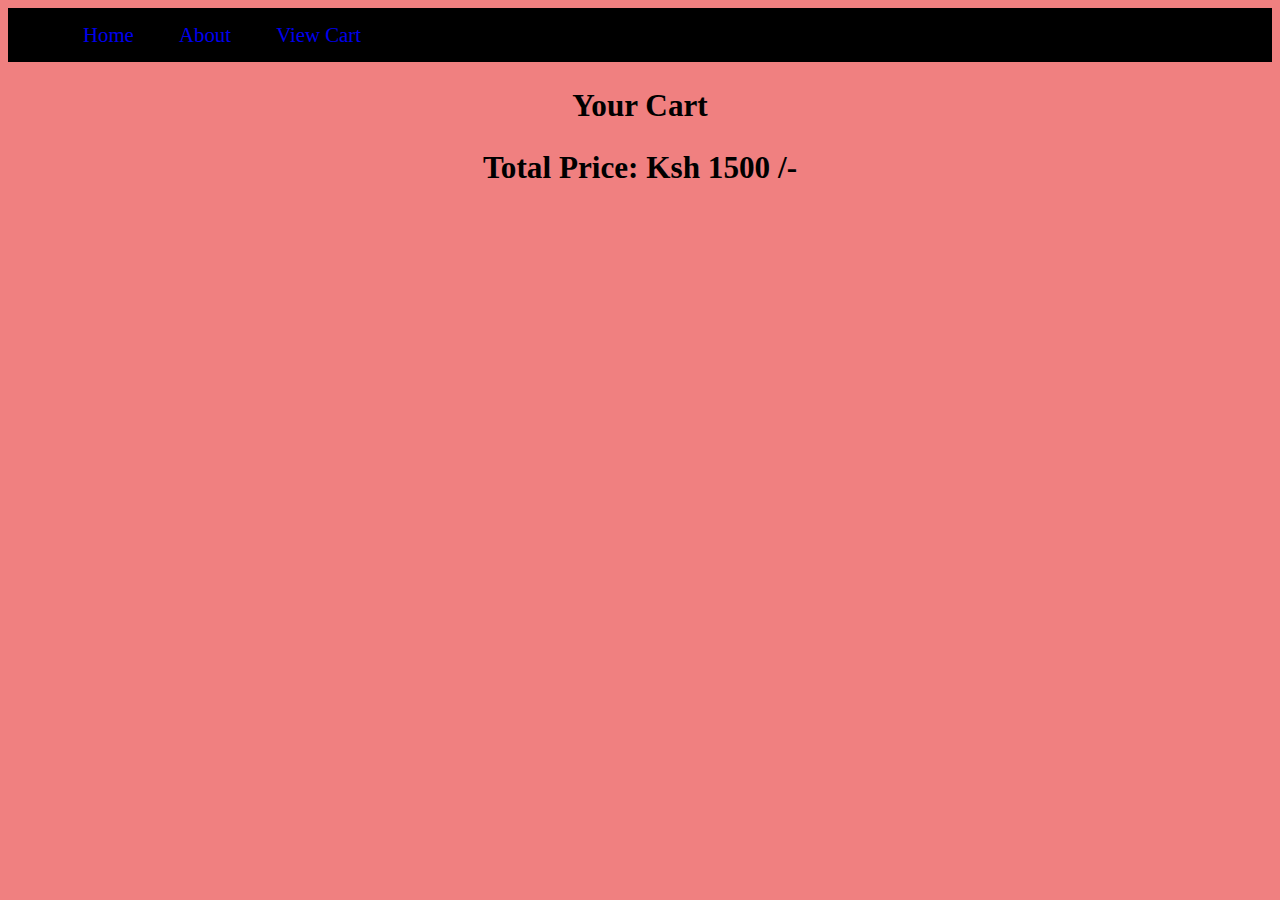
==== public/cart.html @ 6597373f "added the cart page" ====
<!DOCTYPE html>
<html>
    <head>
        <title>toysale</title>
        <meta charset="utf-8">
        <meta name="viewport" content="width=device-width, initial-scale=1.0">
        <link rel="stylesheet" type="text/css" href="../css/style.css">
        <script src="../js/cart.js" defer></script>
    </head>
    <body>
        <header>
            <nav>
                <ul>
                    <li><a href="../index.html">Home</a></li>
                    <li><a href="#">About</a></li>
                    <li><a href="./cart.html">View Cart</a></li>
                </ul>
            </nav>
        </header>
        <main>
            <h2>Your Cart</h2>
            <h2 id="total">Total Price: Ksh 1500 /-</h2>
            <div id="toys-display">
                <!-- Toys goes here -->
            </div>
        </main>
        <footer>
            <!-- chibu -->
        </footer>
    </body>
</html>
---- css/style.css ----
body{
    background-color: lightcoral;
    font-size: 1.3em;
}
header{
    padding: 15px;
    background-color: black;
}
nav{
    display: inline;
    color:red;
    list-style: none;
}

nav ul {
    display: inline;
}
nav ul li{
    display: inline;
    padding: 10px 20px;
}
nav ul li a{
    text-decoration: none;
}
nav ul li:hover{
    background-color: chartreuse;
}
nav ul li a:visited{
    color: red;
}
h2 {
    text-align: center;
}
#toys-display {
    display: inline;
    width: 100%;
    margin: 0px auto;
    /* justify-content: center; */
    height: 6rem;
    padding: 1rem;
}
.toy-card {
    /* display: flex; */
    text-align: center;
    border: grey solid 1px;
    padding: 0.5rem;
    width: 17rem;
    height: auto;
    display: inline-grid;
    margin: 1rem 2rem;
    background-color: white;
    border-radius: 5px;
}
.toy-image{
    justify-self: center;
    height: 12rem;
    width: auto;
}
.toy-details{
    border-radius: 5px;
    padding: 0px;
    margin: 0px;
    font-weight: 700;
    text-align: center;
}
.btn{
    margin-top: 10px;
}
.btn:hover{
    cursor: pointer;
}
.view-toy-details{
    width: 50%;
    margin: 10px auto;
    background-color: coral;
    padding: 1.5rem;
}
.toy-image-view{
    width: 80%;
    justify-self: center;
    margin: 10px auto;
}
#rating{
    text-align: center;
}
#add-cart{
    width: 50%;
    margin: 10px 25%;
    height: auto;
    border: 1px solid silver;
    border-radius: 5px;
    background-color: orange;
    padding: 10px 0px;
}
#view-cart{
    display: none;
    width: 50%;
    margin: 10px 25%;
    height: auto;
    border: 1px solid silver;
    border-radius: 5px;
    background-color: rgb(231, 228, 10);
    padding: 10px 0px;
}

.desc {
    display: none;
    text-align: justify;
}
#cart-form{
    padding-top: 20px;
    text-align: center;
}
#quantity{
    width: 10%;
    margin: 10px 45%;
}

#comments-div{
    width: 50%;
    margin: 10px auto;
    height: auto;
}
#comment-form{
    width: 100%;
}
#comments-area{
    width: 70%;
    height: 5em;
    border: 1px solid silver;
    border-radius: 5px;
}
#add-comment{
    width: 100px;
    /* margin: 10px 25%; */
    height: auto;
    border: 1px solid silver;
    border-radius: 5px;
    background-color:mediumaquamarine;
    padding: 10px 0px;
}
#comments{
    list-style: none;
    display: block;
}

/* Media queries */
@media only screen and (max-width: 400px) {
    body {
      background-color: lightblue;
    }
    #toys-display {
        display: block;
        /* width: 100%; */
        /* margin: 0px auto; */
        /* justify-content: center; */
        height: 6rem;
        padding: 1rem;
    }
    .toy-card {
        text-align: center;
        border: grey solid 1px;
        padding: 0.5rem;
        width: 100%;
        height: auto;
        display: block;
        margin: 1rem auto;
        background-color: white;
        border-radius: 5px;
    }
  }
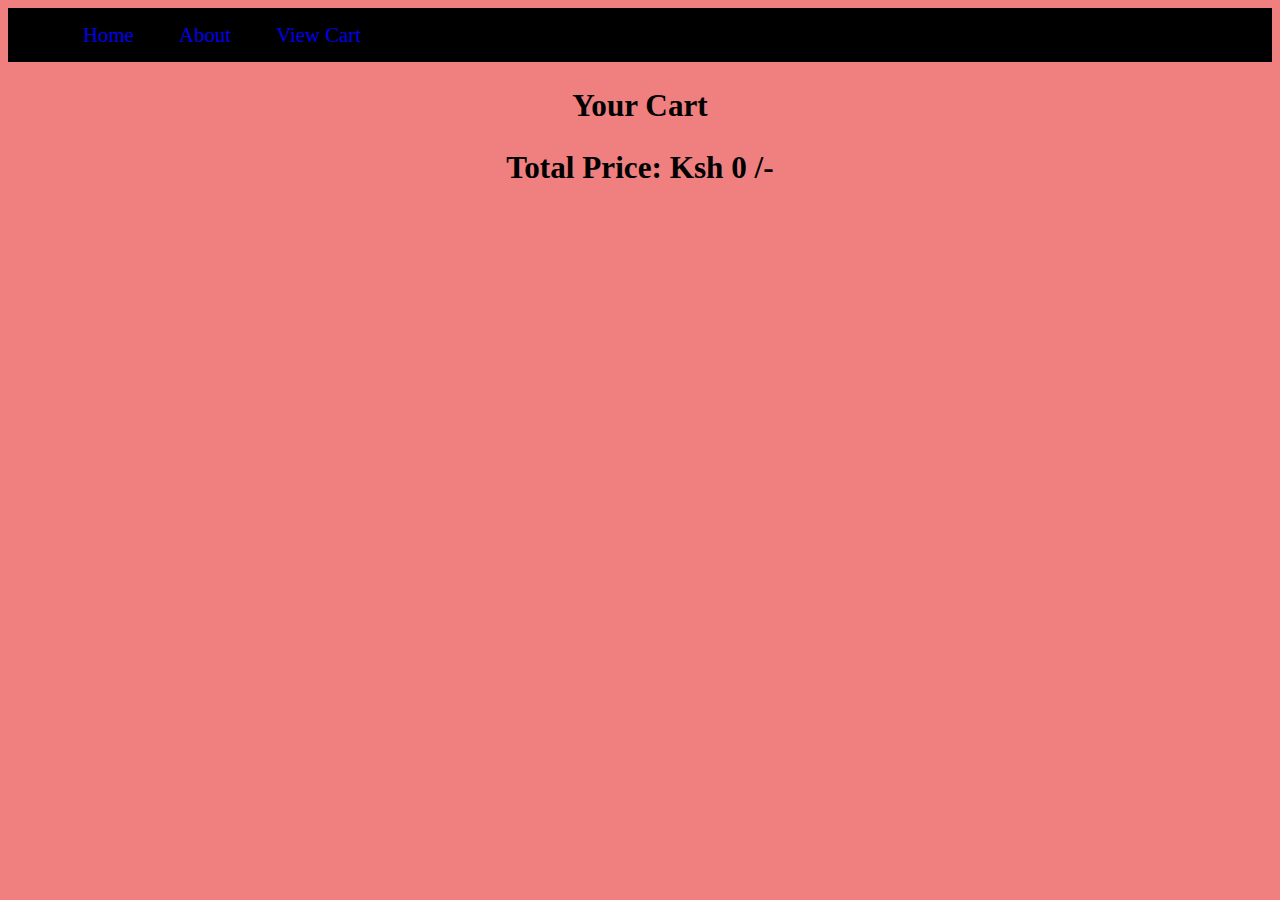
==== commit b0a3ef8d: "added the total price feature of the cart page and the comments on each toy" ====
--- a/public/cart.html
+++ b/public/cart.html
@@ -19,7 +19,7 @@
         </header>
         <main>
             <h2>Your Cart</h2>
-            <h2 id="total">Total Price: Ksh 1500 /-</h2>
+            <h2 id="total">Total Price: Ksh 0 /-</h2>
             <div id="toys-display">
                 <!-- Toys goes here -->
             </div>
